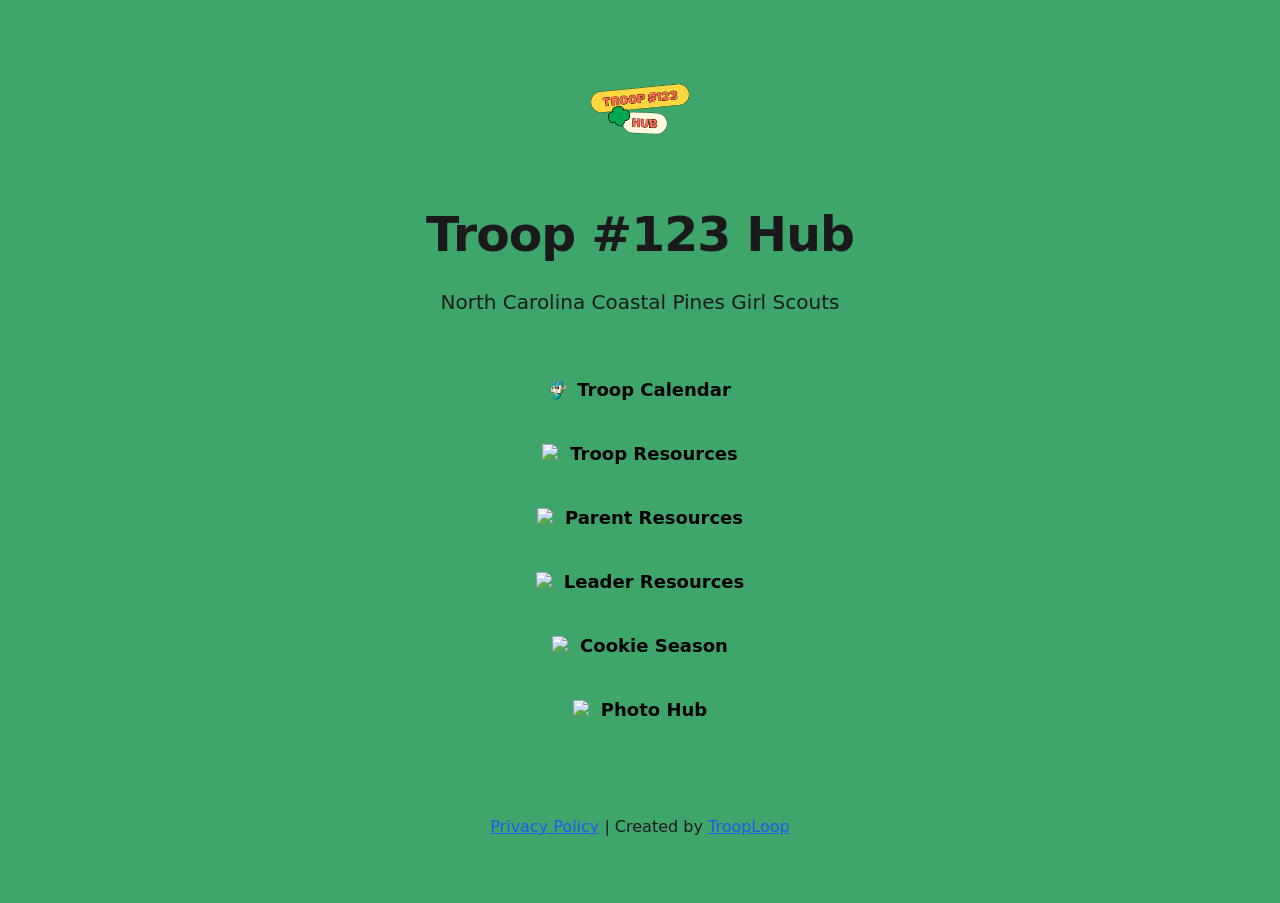
==== index.html @ f0bc083a "Update index.html" ====
<!DOCTYPE html>

<!--
  To change the theme, change the class on the html tag below to one of:
  - theme-auto: Automatically switches based on user's system preferences
  - theme-light: Forces light theme
  - theme-dark: Forces dark theme
-->

<html class="theme-auto" lang="en"> <!-- Update`class="theme-auto" with your preference -->

  <head>
    <meta charset="utf-8">
    <meta name="viewport" content="width=device-width, initial-scale=1">

    <!-- Page Title - Change this to your name/brand (50-60 characters recommended) -->
    <title>Troop Hub</title>
    <link rel="icon" type="image/x-icon" href="images/trooplogo.png"> <!-- Update this with your own favicon -->

    <!-- Meta Description - Write a description (150-160 characters recommended) -->
    <meta name="description" content="Replace this with your own, this appears in search results and when sharing.">

    <!-- Keywords -->
    <meta name="keywords" content="your name, industry, and specialties">

    <!-- Canonical URL - Helps prevent duplicate content issues -->
    <meta rel="canonical" href="https://yourwebsite.com">

    <!-- Author Information -->
    <meta name="author" content="Colleen Farese">

    <!-- Stylesheets -->
    <link rel="stylesheet" href="css/reset.css">
    <link rel="stylesheet" href="css/style.css">
    <link rel="stylesheet" href="css/brands.css">

    <!-- LittleLink Extended Stylesheet (Optional) -->
    <!-- <link rel="stylesheet" href="css/brands-extended.css"> -->
    <!-- Learn more at https://github.com/sethcottle/littlelink-extended.
         Remove comments if you've added LittleLink Extended dependencies -->

  </head>

<body>

    <div class="container">
        <div class="column">

            <!--
              By default, the Avatar is rounded. Use the following:
              - avatar--rounded: Automatically rounds the image
              - avatar--soft: Slightly rounds the image
              - avatar--none: Removes any rounding

              Be sure to replace the src with your own image path and update the alt text
            -->
            <img class="avatar avatar--rounded" src="images/trooplogo.png" srcset="images/trooplogo.png 2x" alt="Troop Hub Logo">

            <!-- Replace with your name or brand -->
            <h1>
              <div>Troop #123 Hub</div>
            </h1>

            <!-- Add a short description about yourself or your brand -->
            <p>North Carolina Coastal Pines Girl Scouts</p>

            <!-- All your buttons go here -->
            <div class="button-stack" role="navigation">

             <!-- Troop Calendar-->
              <a class="button button-goodreads" href="#" target="_blank" rel="noopener" role="button"><img class="icon" aria-hidden="true" src="images/troop calendar logo.png" alt="Troop Calendar Logo">Troop Calendar</a>

              <!-- Troop Resources-->
              <a href="./troop-resources/"><a class="button button-goodreads" href="#" target="_blank" rel="noopener" role="button"><img class="icon" aria-hidden="true" src="images/icons/goodreads.svg" alt="Goodreads Logo">Troop Resources</a>

              <!-- Parent Resources-->
              <a herf="./parent-resources/"><a class="button button-goodreads" href="#" target="_blank" rel="noopener" role="button"><img class="icon" aria-hidden="true" src="images/icons/goodreads.svg" alt="Goodreads Logo">Parent Resources</a>

              <!-- Leader Resources-->
              <a href="./leader-resources/"><a class="button button-goodreads" href="#" target="_blank" rel="noopener" role="button"><img class="icon" aria-hidden="true" src="images/icons/goodreads.svg" alt="Goodreads Logo">Leader Resources</a>

              <!-- Cookie Season-->
              <a href="./cookie-season/"><a class="button button-goodreads" href="#" target="_blank" rel="noopener" role="button"><img class="icon" aria-hidden="true" src="images/icons/goodreads.svg" alt="Goodreads Logo">Cookie Season</a>

              <!-- Photo Hub-->
              <a class="button button-goodreads" href="#" target="_blank" rel="noopener" role="button"><img class="icon" aria-hidden="true" src="images/icons/goodreads.svg" alt="Goodreads Logo">Photo Hub</a>

            

      </div>

      <!-- Feel free to add your own footer information, including updating `privacy.html` to reflect how your LittleLink fork is set up -->
      <footer>
        <a href="privacy.html">Privacy Policy</a> | Created by <a href="https://littlelink.io" target="_blank" rel="noopener">TroopLoop</a>
      </footer>

    </div>
  </div>

</body>

</html>
---- css/style.css ----
/*
* LittleLink
* https://littlelink.io
* Free to use under the MIT license
* http://www.opensource.org/licenses/mit-license.php
*/

/* Base Typography Settings
–––––––––––––––––––––––––––––––––––––––––––––––––– */
:root {
	font-size:16px;
}

/* Grid
  –––––––––––––––––––––––––––––––––––––––––––––––––– */
  .container {
	position:relative;
	width:100%;
	max-width:37.5rem;     				/* 600px */
    text-align:center;
	margin:0 auto;
	padding:3rem 1.25rem 0 1.25rem;
	box-sizing:border-box;
}
.container-left {
	position:relative;
	width:100%;
	max-width:37.5rem;
	text-align:left;
	margin:0 auto;
	padding:0 1.25rem;
	box-sizing:border-box;
}
.container-left p {
	margin-bottom: 1rem;  				/* 16px space between paragraphs */
  }
.column {
	position:center;
	width:100%;
	float:center;
	box-sizing:border-box;
}
/* For devices larger than 400px */
  @media (min-width:25rem) {            /* 400px */
    .container {
	width:85%;
	padding-left:0;
	padding-right:0;
}
}/* For devices larger than 550px */
  @media (min-width:34.375rem) {        /* 550px */
    .container {
	width:80%;
}
.column,.columns {
	margin-left:0;
}
.column:first-child,.columns:first-child {
	margin-left:0;
}
}

/* Base Styles
  –––––––––––––––––––––––––––––––––––––––––––––––––– */
  body {
	margin:0;
	padding:0;
	background-color:#3EA66B;
	color:#1a1a1a;
	font-family:"Open Sans",system-ui;
	font-size:1.125rem;     				/* 18px */
    font-weight:400;
	line-height:1.6;
}

/* Typography
  –––––––––––––––––––––––––––––––––––––––––––––––––– */
  h1 {
	margin:0 0 0.5rem 0;
	font-size:3rem;         		/* 48px */
    font-weight:800;
	line-height:1;
	letter-spacing:0;
	word-wrap:break-word;
	overflow-wrap:break-word;
	hyphens:auto;           		/* Delete this to remove automatic hyphen on line break */
}
.container p {
	margin:0 0 2rem 0;
}

/* Base Typography Settings
–––––––––––––––––––––––––––––––––––––––––––––––––– */
/* Base size - 16px browser default */
:root {
  font-size:16px;           /* Using a 1.25 modular scale for typography */
  --scale-0:1rem;           /* 16px */
  --scale-1:1.25rem;        /* 20px */
  --scale-2:1.563rem;       /* 25px */
  --scale-3:1.953rem;       /* 31px */
  --scale-4:2.441rem;       /* 39px */
  --scale-5:3.052rem;       /* 49px */

  /* Spacing units */
  --spacing-xs:0.5rem;      /* 8px */
  --spacing-s:1rem;         /* 16px */
  --spacing-m:1.5rem;       /* 24px */
  --spacing-l:2rem;         /* 32px */
  --spacing-xl:3rem;        /* 48px */
  --spacing-xxl:4rem;       /* 64px */
}

/* Avatar */
.avatar {
	width: 8rem;             /* 128px */
	height: 8rem;
	border-radius: 50%;
	object-fit: cover;
	background-position: center;
	margin-bottom: var(--spacing-l);
	margin-left: auto;
	margin-right: auto;
	display: block;
  }

/* Typography Scale */
h1 {
	margin:0 0 var(--spacing-m) 0;
	font-size:var(--scale-5);           /* ~49px */
  	font-weight:800;
	line-height:1.1;
	letter-spacing:-0.02em;
	word-wrap:break-word;
	overflow-wrap:break-word;
}
body {
	font-size:var(--scale-1);           /* 20px */
  	line-height:1.6;
}
.container p {
	margin:0 0 var(--spacing-xl) 0;
	font-size:var(--scale-1);
	line-height:1.6;
}

/* Container spacing */
.container {
	padding:var(--spacing-xl) var(--spacing-m) 0 var(--spacing-m);
	text-align:center;
}

/* Footer */
footer {
	margin:var(--spacing-xxl) 0;            /* 4rem (64px) top and bottom */
    font-size:var(--scale-0);
}

/* Responsive adjustments */
@media (max-width:34.375rem) {              /* 550px */
  h1 {
	font-size:var(--scale-4);
}
body {
	font-size:var(--scale-0);
}
.container p {
	font-size:var(--scale-0);
}
.avatar {
	margin-bottom:var(--spacing-m);
}
footer {
	margin:var(--spacing-xl) 0;         	/* 3rem (48px) top and bottom */
}
}

/* Links
  –––––––––––––––––––––––––––––––––––––––––––––––––– */
  a {
	color:#2457F5;
	text-decoration:underline;
}
a:hover {
	color:#083BDA;
}

/* Buttons
–––––––––––––––––––––––––––––––––––––––––––––––––– */
.button,button {
	display:inline-flex;
	align-items:center;
	justify-content:center;
	width:18.75rem;             	/* 300px */
 	min-height:3rem;                /* 48px */
  	padding:0.75rem 1rem;         	/* 12px ; 16px */
  	font-size:1.125rem;           	/* 18px */
  	font-weight:700;
	text-decoration:none;
	white-space:normal;
  	background-color:var(--button-background,transparent);
	color:var(--button-text,#000000);
	border:var(--button-border,none);
	border-radius:0.5rem;
	cursor:pointer;
	box-sizing:border-box;
	hyphens:auto;               	/* Delete this to remove automatic hyphen on line break */
  	margin-bottom:1rem;
	text-align:center;
	line-height:1.3;
}

/* Icons
–––––––––––––––––––––––––––––––––––––––––––––––––– */
.icon {
	width:1.25rem;
	height:1.25rem;
	margin-right:0.5rem;
	flex-shrink:0;
}

/* Avatar
  –––––––––––––––––––––––––––––––––––––––––––––––––– */
.avatar {
	width: 8rem;             /* 128px */
	height: 8rem;
	object-fit: cover;
	background-position: center;
	margin-bottom: var(--spacing-l);
  }

   /* Modifier for no avatar rounding */
   .avatar--none {
	border-radius: 0%;
  }

  /* Modifier for rounded avatar */
  .avatar--rounded {
	border-radius: 50%;
  }

  /* Modifier for slightly rounded corners */
  .avatar--soft {
	border-radius: 0.5rem;   /* 8px rounded corners */
  }

/* Theme System
  –––––––––––––––––––––––––––––––––––––––––––––––––– */
/* Light theme is default above */

/* Dark theme */
:root.theme-dark {
	color-scheme:dark;
}
:root.theme-dark :focus-visible {
	outline: 2px solid #4899F7;
	outline-offset: 2px;
  }
:root.theme-dark body {
	background-color:#121212;
	color:#ffffff;
}
:root.theme-dark a:not(.button) {
	color:#4899F7;
}
:root.theme-dark a:not(.button):hover {
	color:#7AB8FF;
}

/* Auto theme */
:root.theme-auto {
	color-scheme:light dark;
}
@media (prefers-color-scheme:dark) {
	:root.theme-auto body {
	background-color:#121212;
	color:#ffffff;
}
:root.theme-auto :focus-visible {
    outline: 2px solid #4899F7;
    outline-offset: 2px;
  }
:root.theme-auto a:not(.button) {
	color:#4899F7;
}
:root.theme-auto a:not(.button):hover {
	color:#7AB8FF;
}
}

/* Button Text Color Override
    –––––––––––––––––––––––––––––––––––––––––––––––––– */
    .button:hover,button:hover {
	color:var(--button-text);
}

/* Responsive Typography
  –––––––––––––––––––––––––––––––––––––––––––––––––– */
  @media (max-width:34.375rem) {            /* 550px */
    h1 {
	font-size:2rem;                         /* 32px */
	}
	body {
	font-size:1rem;                    		/* 16px */
	}
}

/* Privacy Page Styles
  –––––––––––––––––––––––––––––––––––––––––––––––––– */
nav {
	margin:var(--spacing-l) 0;
	text-align:left;
}
section {
	margin:var(--spacing-xl) 0;
	text-align:left;
}
h2 {
	font-size:var(--scale-3);
	font-weight:700;
	margin-bottom:var(--spacing-m);
}
h3 {
	font-size:var(--scale-2);
	font-weight:600;
	margin:var(--spacing-l) 0 var(--spacing-s) 0;
}
ul {
	list-style:none;
	padding:0;
	margin:0 0 var(--spacing-m) 0;
}
ul li {
	margin-bottom:var(--spacing-xs);
}

/* Privacy page specific responsive adjustments */
  @media (max-width:34.375rem) {
	h2 {
	font-size:var(--scale-2);
	}
	h3 {
	font-size:var(--scale-1);
	}
	section {
	margin:var(--spacing-l) 0;
	}
}

/* Font Face Definitions
  –––––––––––––––––––––––––––––––––––––––––––––––––– */
@font-face {
	font-display:swap;
	font-family:'Open Sans';
	font-style:normal;
	font-weight:400;
	src:url('../fonts/open-sans-v34-vietnamese_latin-ext_latin_hebrew_greek-ext_greek_cyrillic-ext_cyrillic-regular.eot');
	src:url('../fonts/open-sans-v34-vietnamese_latin-ext_latin_hebrew_greek-ext_greek_cyrillic-ext_cyrillic-regular.eot?#iefix') format('embedded-opentype'),url('../fonts/open-sans-v34-vietnamese_latin-ext_latin_hebrew_greek-ext_greek_cyrillic-ext_cyrillic-regular.woff2') format('woff2'),url('../fonts/open-sans-v34-vietnamese_latin-ext_latin_hebrew_greek-ext_greek_cyrillic-ext_cyrillic-regular.woff') format('woff'),url('../fonts/open-sans-v34-vietnamese_latin-ext_latin_hebrew_greek-ext_greek_cyrillic-ext_cyrillic-regular.ttf') format('truetype'),url('../fonts/open-sans-v34-vietnamese_latin-ext_latin_hebrew_greek-ext_greek_cyrillic-ext_cyrillic-regular.svg#OpenSans') format('svg');
}
@font-face {
	font-display:swap;
	font-family:'Open Sans';
	font-style:normal;
	font-weight:600;
	src:url('../fonts/open-sans-v34-vietnamese_latin-ext_latin_hebrew_greek-ext_greek_cyrillic-ext_cyrillic-600.eot');
	src:url('../fonts/open-sans-v34-vietnamese_latin-ext_latin_hebrew_greek-ext_greek_cyrillic-ext_cyrillic-600.eot?#iefix') format('embedded-opentype'),url('../fonts/open-sans-v34-vietnamese_latin-ext_latin_hebrew_greek-ext_greek_cyrillic-ext_cyrillic-600.woff2') format('woff2'),url('../fonts/open-sans-v34-vietnamese_latin-ext_latin_hebrew_greek-ext_greek_cyrillic-ext_cyrillic-600.woff') format('woff'),url('../fonts/open-sans-v34-vietnamese_latin-ext_latin_hebrew_greek-ext_greek_cyrillic-ext_cyrillic-600.ttf') format('truetype'),url('../fonts/open-sans-v34-vietnamese_latin-ext_latin_hebrew_greek-ext_greek_cyrillic-ext_cyrillic-600.svg#OpenSans') format('svg');
}
@font-face {
	font-display:swap;
	font-family:'Open Sans';
	font-style:normal;
	font-weight:700;
	src:url('../fonts/open-sans-v34-vietnamese_latin-ext_latin_hebrew_greek-ext_greek_cyrillic-ext_cyrillic-700.eot');
	src:url('../fonts/open-sans-v34-vietnamese_latin-ext_latin_hebrew_greek-ext_greek_cyrillic-ext_cyrillic-700.eot?#iefix') format('embedded-opentype'),url('../fonts/open-sans-v34-vietnamese_latin-ext_latin_hebrew_greek-ext_greek_cyrillic-ext_cyrillic-700.woff2') format('woff2'),url('../fonts/open-sans-v34-vietnamese_latin-ext_latin_hebrew_greek-ext_greek_cyrillic-ext_cyrillic-700.woff') format('woff'),url('../fonts/open-sans-v34-vietnamese_latin-ext_latin_hebrew_greek-ext_greek_cyrillic-ext_cyrillic-700.ttf') format('truetype'),url('../fonts/open-sans-v34-vietnamese_latin-ext_latin_hebrew_greek-ext_greek_cyrillic-ext_cyrillic-700.svg#OpenSans') format('svg');
}
@font-face {
	font-display:swap;
	font-family:'Open Sans';
	font-style:normal;
	font-weight:800;
	src:url('../fonts/open-sans-v34-vietnamese_latin-ext_latin_hebrew_greek-ext_greek_cyrillic-ext_cyrillic-800.eot');
	src:url('../fonts/open-sans-v34-vietnamese_latin-ext_latin_hebrew_greek-ext_greek_cyrillic-ext_cyrillic-800.eot?#iefix') format('embedded-opentype'),url('../fonts/open-sans-v34-vietnamese_latin-ext_latin_hebrew_greek-ext_greek_cyrillic-ext_cyrillic-800.woff2') format('woff2'),url('../fonts/open-sans-v34-vietnamese_latin-ext_latin_hebrew_greek-ext_greek_cyrillic-ext_cyrillic-800.woff') format('woff'),url('../fonts/open-sans-v34-vietnamese_latin-ext_latin_hebrew_greek-ext_greek_cyrillic-ext_cyrillic-800.ttf') format('truetype'),url('../fonts/open-sans-v34-vietnamese_latin-ext_latin_hebrew_greek-ext_greek_cyrillic-ext_cyrillic-800.svg#OpenSans') format('svg');
}
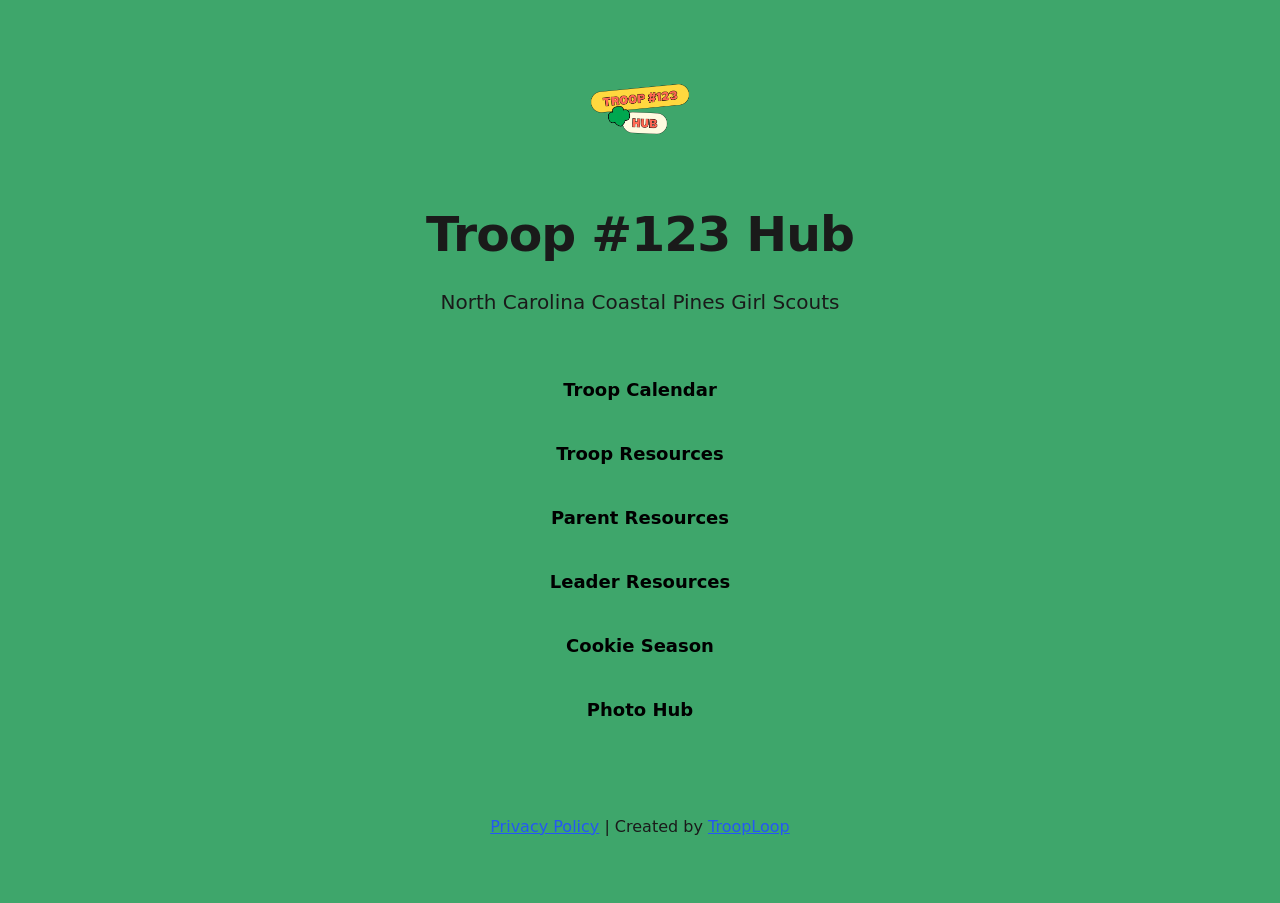
==== commit 3a394133: "Update index.html" ====
--- a/index.html
+++ b/index.html
@@ -68,22 +68,22 @@
             <div class="button-stack" role="navigation">
 
              <!-- Troop Calendar-->
-              <a class="button button-goodreads" href="#" target="_blank" rel="noopener" role="button"><img class="icon" aria-hidden="true" src="images/troop calendar logo.png" alt="Troop Calendar Logo">Troop Calendar</a>
+              <a class="button button-goodreads" href="#" target="_blank" rel="noopener" role="button">Troop Calendar</a>
 
               <!-- Troop Resources-->
-              <a href="./troop-resources/"><a class="button button-goodreads" href="#" target="_blank" rel="noopener" role="button"><img class="icon" aria-hidden="true" src="images/icons/goodreads.svg" alt="Goodreads Logo">Troop Resources</a>
+              <a href="./troop-resources/"><a class="button button-goodreads" href="#" target="_blank" rel="noopener" role="button">Troop Resources</a>
 
               <!-- Parent Resources-->
-              <a herf="./parent-resources/"><a class="button button-goodreads" href="#" target="_blank" rel="noopener" role="button"><img class="icon" aria-hidden="true" src="images/icons/goodreads.svg" alt="Goodreads Logo">Parent Resources</a>
+              <a herf="./parent-resources/"><a class="button button-goodreads" href="#" target="_blank" rel="noopener" role="button">Parent Resources</a>
 
               <!-- Leader Resources-->
-              <a href="./leader-resources/"><a class="button button-goodreads" href="#" target="_blank" rel="noopener" role="button"><img class="icon" aria-hidden="true" src="images/icons/goodreads.svg" alt="Goodreads Logo">Leader Resources</a>
+              <a href="./leader-resources/"><a class="button button-goodreads" href="#" target="_blank" rel="noopener" role="button">Leader Resources</a>
 
               <!-- Cookie Season-->
-              <a href="./cookie-season/"><a class="button button-goodreads" href="#" target="_blank" rel="noopener" role="button"><img class="icon" aria-hidden="true" src="images/icons/goodreads.svg" alt="Goodreads Logo">Cookie Season</a>
+              <a href="https://trooploop.github.io/troop-hub/cookie-season/"><a class="button button-goodreads" href="#" target="_blank" rel="noopener" role="button">Cookie Season</a>
 
               <!-- Photo Hub-->
-              <a class="button button-goodreads" href="#" target="_blank" rel="noopener" role="button"><img class="icon" aria-hidden="true" src="images/icons/goodreads.svg" alt="Goodreads Logo">Photo Hub</a>
+              <a class="button button-goodreads" href="#" target="_blank" rel="noopener" role="button">Photo Hub</a>
 
             
 
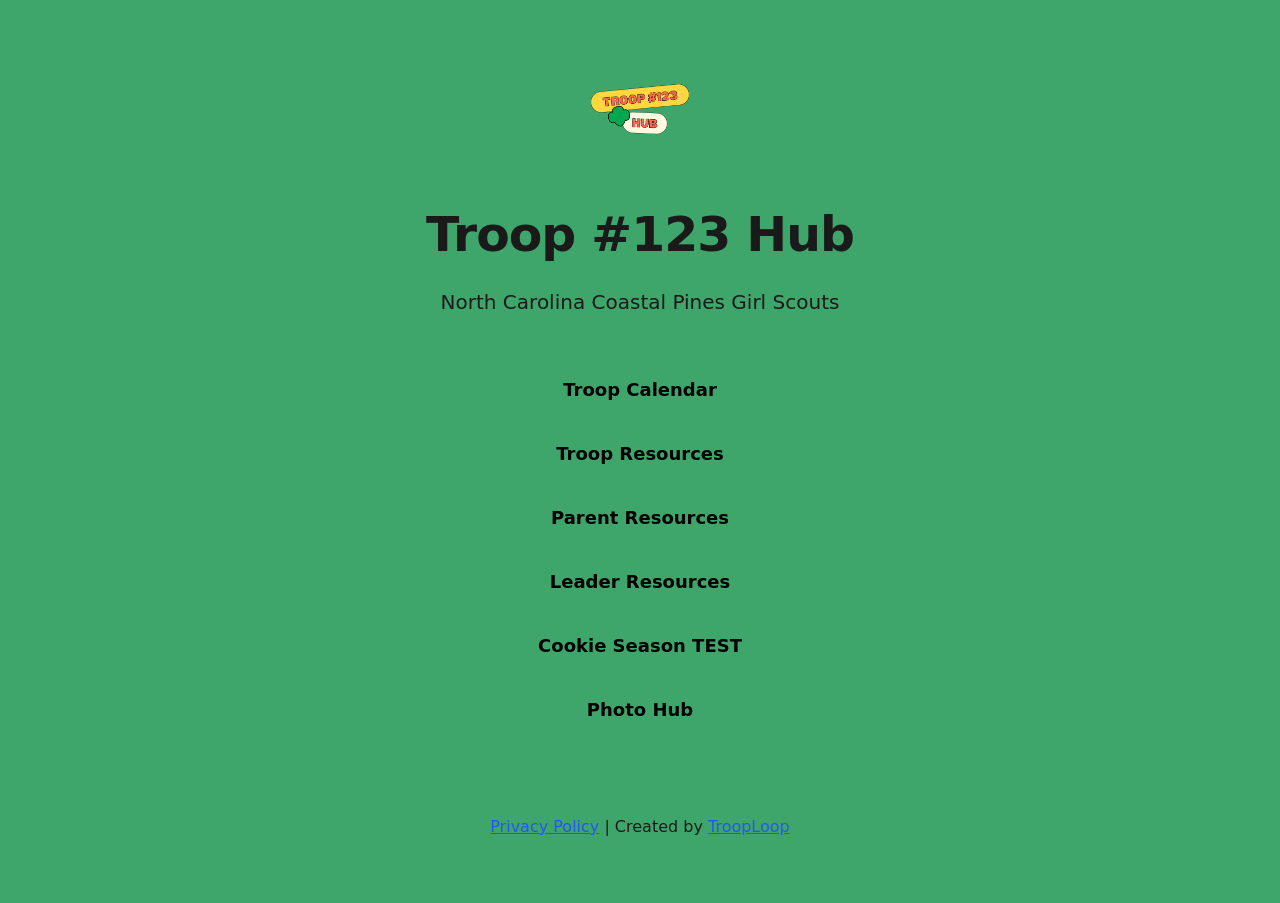
==== commit 40c86c37: "Update index.html" ====
--- a/index.html
+++ b/index.html
@@ -80,7 +80,7 @@
               <a href="./leader-resources/"><a class="button button-goodreads" href="#" target="_blank" rel="noopener" role="button">Leader Resources</a>
 
               <!-- Cookie Season-->
-              <a href="https://trooploop.github.io/troop-hub/cookie-season/"><a class="button button-goodreads" href="#" target="_blank" rel="noopener" role="button">Cookie Season</a>
+              <a href="cookie-season.html"><a class="button button-goodreads" href="#" target="_blank" rel="noopener" role="button">Cookie Season TEST</a>
 
               <!-- Photo Hub-->
               <a class="button button-goodreads" href="#" target="_blank" rel="noopener" role="button">Photo Hub</a>
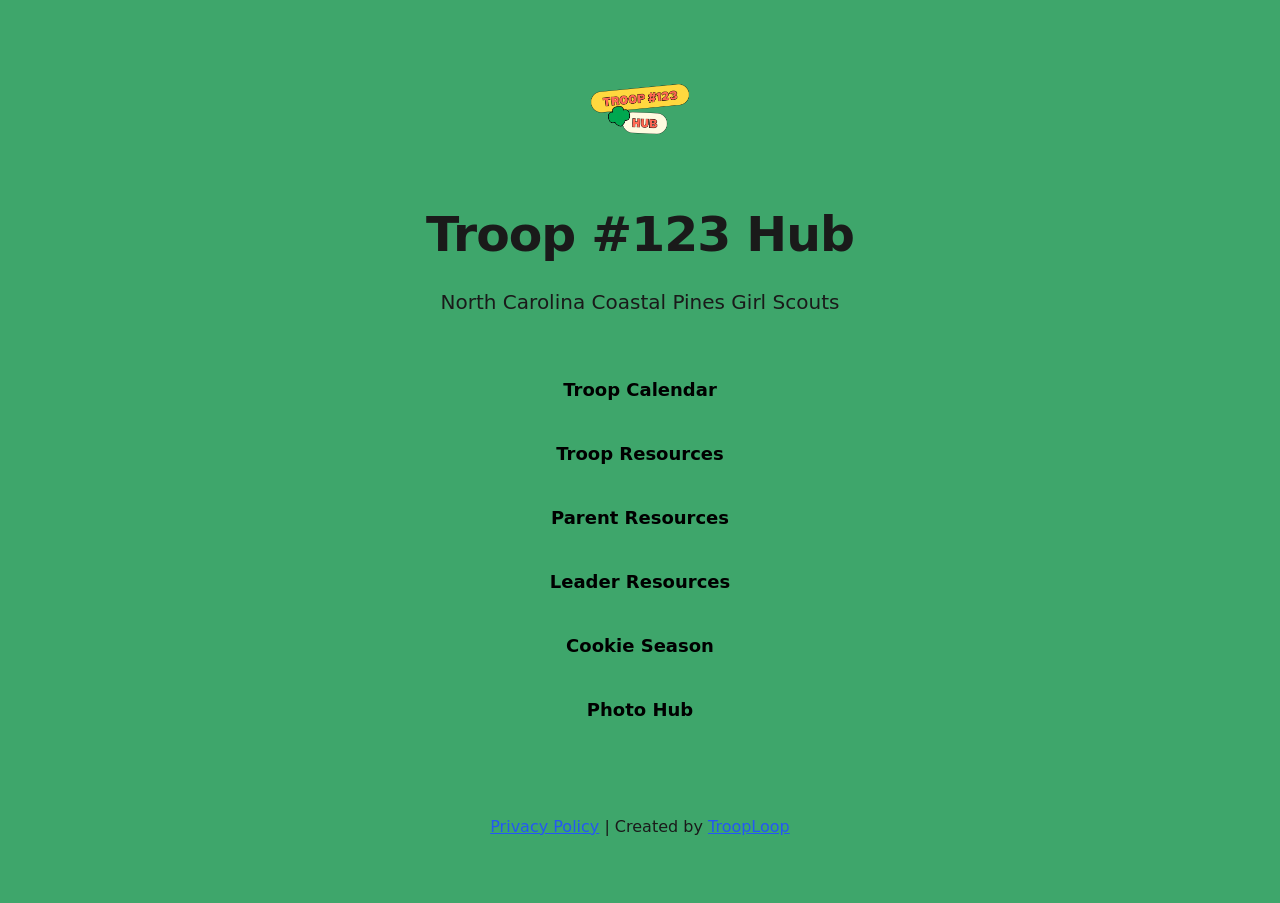
==== commit 9524ddf0: "Update index.html" ====
--- a/index.html
+++ b/index.html
@@ -71,16 +71,16 @@
               <a class="button button-goodreads" href="#" target="_blank" rel="noopener" role="button">Troop Calendar</a>
 
               <!-- Troop Resources-->
-              <a href="./troop-resources/"><a class="button button-goodreads" href="#" target="_blank" rel="noopener" role="button">Troop Resources</a>
+              <a href="troop-resources.html" class="button button-goodreads" rel="noopener" role="button">Troop Resources</a>
 
               <!-- Parent Resources-->
-              <a herf="./parent-resources/"><a class="button button-goodreads" href="#" target="_blank" rel="noopener" role="button">Parent Resources</a>
+              <a herf="parent-resources.html" class="button button-goodreads" rel="noopener" role="button">Parent Resources</a>
 
               <!-- Leader Resources-->
-              <a href="./leader-resources/"><a class="button button-goodreads" href="#" target="_blank" rel="noopener" role="button">Leader Resources</a>
+              <a href="leader-resources.html" class="button button-goodreads" rel="noopener" role="button">Leader Resources</a>
 
               <!-- Cookie Season-->
-              <a href="cookie-season.html"><a class="button button-goodreads" href="#" target="_blank" rel="noopener" role="button">Cookie Season TEST</a>
+              <a href="cookie-season.html" class="button button-goodreads" rel="noopener" role="button">Cookie Season</a>
 
               <!-- Photo Hub-->
               <a class="button button-goodreads" href="#" target="_blank" rel="noopener" role="button">Photo Hub</a>
